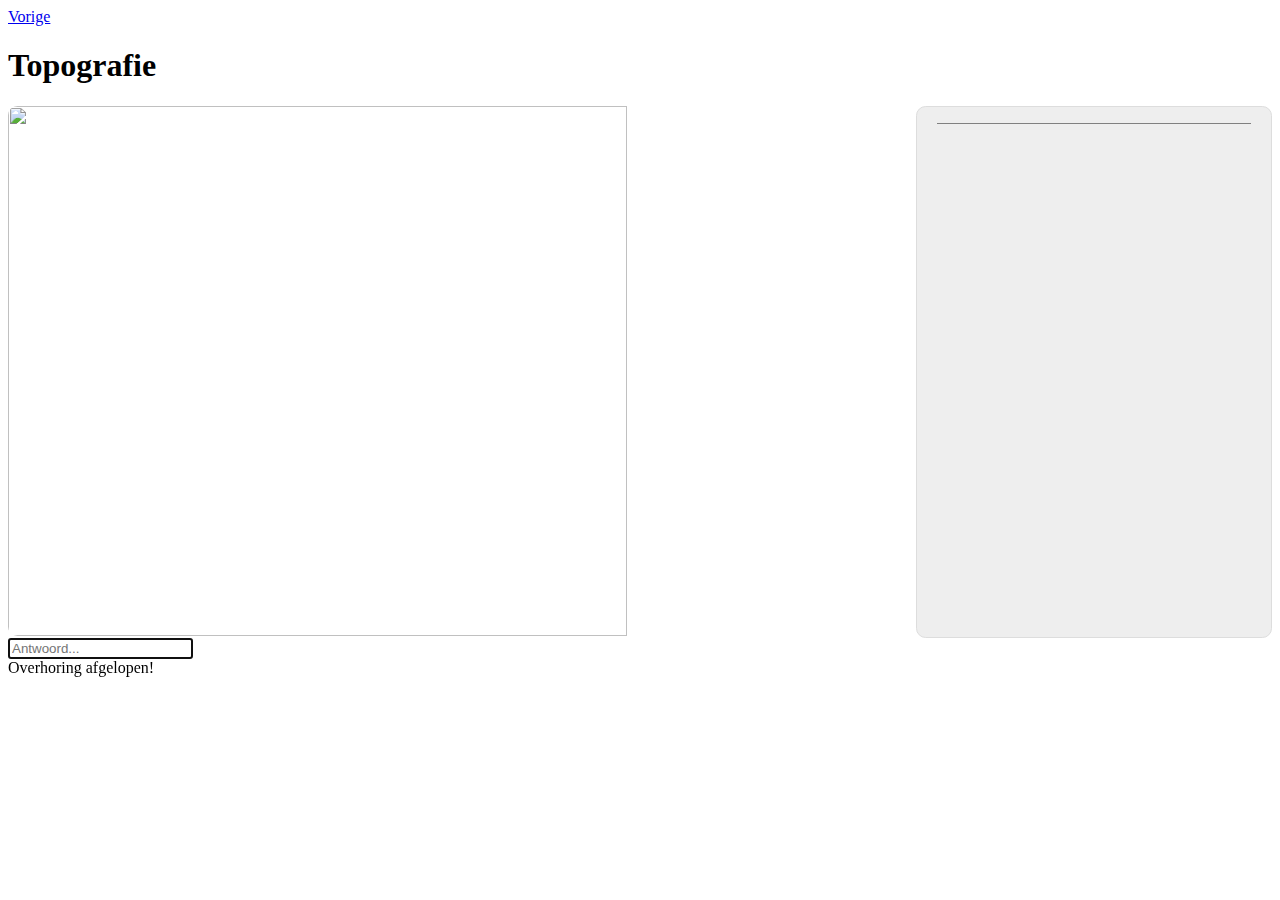
==== overhoor.html @ 0a27dc67 "Uitbreidingen" ====
<!--
/////////////////////////////////////////////////////////
// Copyright © 2013 Vernon de Goede & Ilija Ivankovic  //
/////////////////////////////////////////////////////////
-->

<!DOCTYPE html>
<html>
	<head>
		<meta charset="utf-8">
		<meta content='width=device-width, initial-scale=1.0, maximum-scale=1.0, user-scalable=0' name='viewport' />
		<meta name="viewport" content="width=device-width" />
		<title>Topografie</title>

		<!-- jQuery Mobile -->
		<link rel="stylesheet" href="http://code.jquery.com/mobile/1.3.0/jquery.mobile-1.3.0.min.css" />
		<script src="http://code.jquery.com/jquery-1.8.2.min.js"></script>
		<script src="http://code.jquery.com/mobile/1.3.0/jquery.mobile-1.3.0.min.js"></script>

		<script type="text/javascript" src="https://maps.googleapis.com/maps/api/js?sensor=true"></script>
		<script type="text/javascript" src="js/googleMaps.js"></script>
		<link rel="stylesheet" href="css/layout.css" />
	</head>

	<body>
		
		<div data-role="page" id="overhoor">
			<div data-role="header" data-theme="c">
			<a href="#" data-rel="back" data-icon="back" data-transition="flow">Vorige</a>
				<h1>Topografie</h1>
			</div>
			<div data-role="content">
				<img src="http://maps.googleapis.com/maps/api/staticmap?center=Amsterdam,Netherlands&zoom=8&size=470x260&markers=color:blue%7Clabel:S%7C11211%7C11206%7C11222&sensor=false&scale=2&style=feature:all|element:labels|visibility:off" id="map_canvas" class="overhoor-afbeelding" />
				
				<!-- Score -->
				<div id="score">
					<div id="score-inner">
						<div class="voortgang"></div>
						<div class="de-vraag"></div>
						
						<hr />
						
						<div class="score-juist"></div><br />
						<div class="score-onjuist"></div>
					</div>
				</div>
				<!-- // Score // -->
				
				<div style="clear: both;"></div>
				
				<!-- Antwoord -->
				<input type="text" name="text-6" class="antwoord" autocomplete="off" placeholder="Antwoord..." autofocus="autofocus" />
				<!-- // Antwoord // -->
			</div>
			
			<div data-role="dialog" id="dialog">Overhoring afgelopen!</div>
			
		</div>
	</body>
</html>
---- css/layout.css ----
img#map_canvas {
	width: 70%;
	float: left;
	height: 530px;
	-webkit-border-radius: .6em;
	border-radius: .6em;
}

#score {
	width: 28%;
	float: right;
	margin-left: 1%;
	height: 530px;
	-webkit-border-radius: .6em;
	border-radius: .6em;
	background-color: #eee;
	border: 1px solid #ddd;
}

#score-inner {
	padding: 20px;
	padding-top: 8px;
}

#score-inner hr {
	border: 0px;
	border-top: 1px solid grey;
	margin-bottom: 20px;
}	

#antwoord {
	margin-top: 30px;
	-webkit-user-select: none; /* prevent copy paste, to allow, change 'none' to 'text'
}
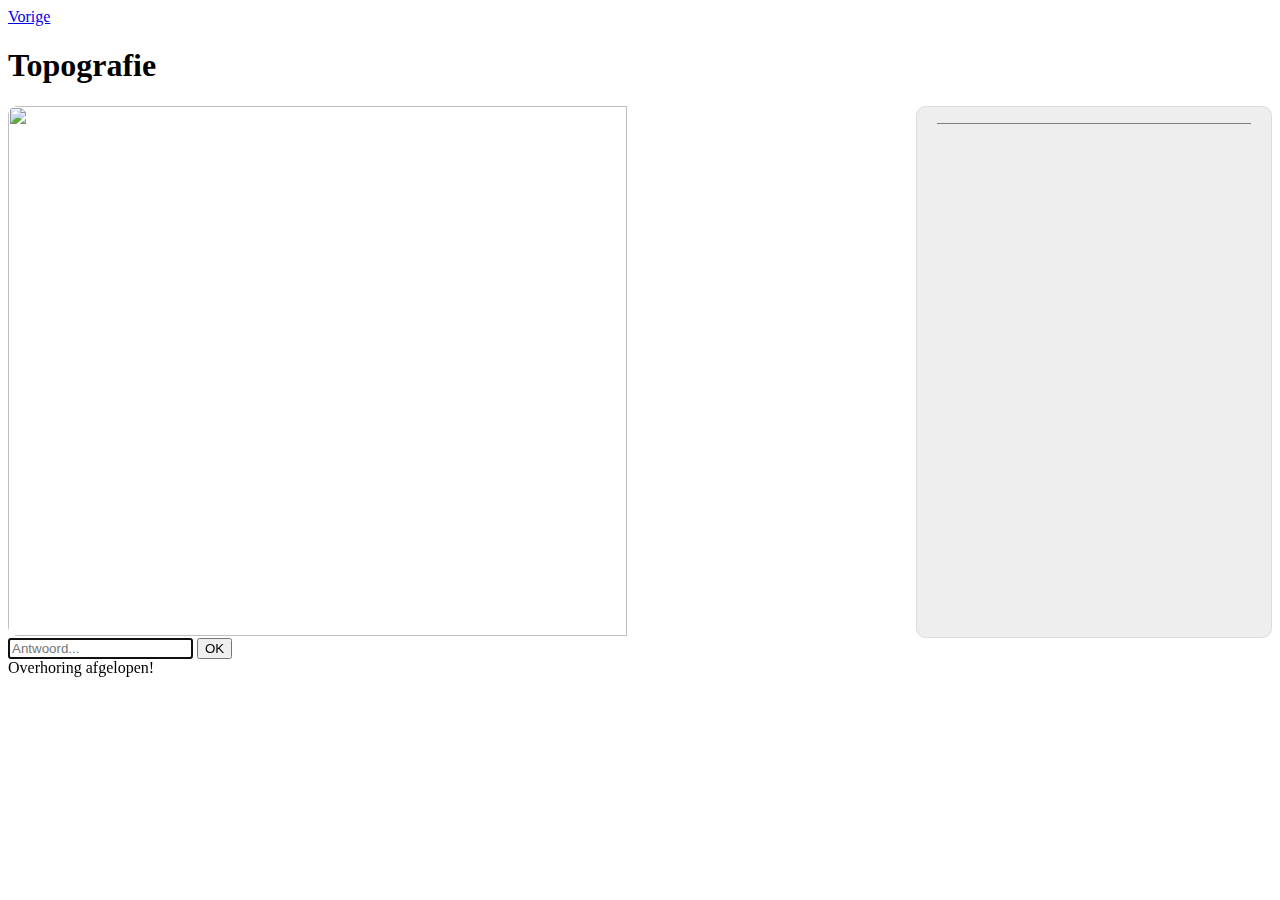
==== commit e61ef71a: "Knop toegevoegd" ====
--- a/overhoor.html
+++ b/overhoor.html
@@ -50,6 +50,7 @@
 				
 				<!-- Antwoord -->
 				<input type="text" name="text-6" class="antwoord" autocomplete="off" placeholder="Antwoord..." autofocus="autofocus" />
+				<input type="submit" class="check-antwoord" value="OK" />
 				<!-- // Antwoord // -->
 			</div>
 			
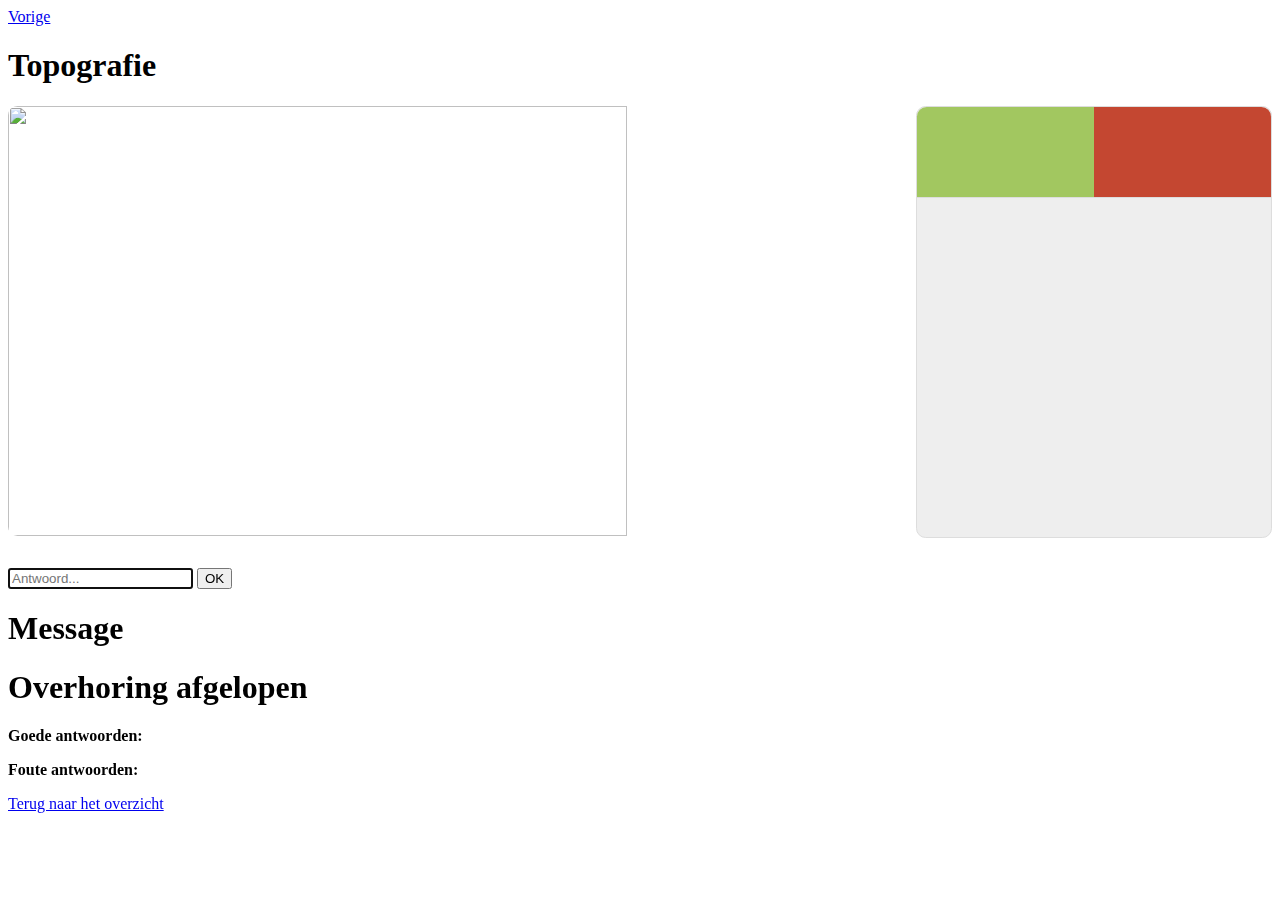
==== commit 4e640117: "Grote update" ====
--- a/overhoor.html
+++ b/overhoor.html
@@ -34,28 +34,55 @@
 				
 				<!-- Score -->
 				<div id="score">
+					
+					<div id="show-score">
+						<div id="juist">
+							<div class="score-juist"></div>
+						</div>
+						<div id="onjuist">
+							<div class="score-onjuist"></div>
+						</div>
+					</div>
 					<div id="score-inner">
 						<div class="voortgang"></div>
 						<div class="de-vraag"></div>
+						<div class="feedback-antwoord"></div>
 						
-						<hr />
-						
-						<div class="score-juist"></div><br />
-						<div class="score-onjuist"></div>
 					</div>
 				</div>
 				<!-- // Score // -->
 				
 				<div style="clear: both;"></div>
-				
-				<!-- Antwoord -->
-				<input type="text" name="text-6" class="antwoord" autocomplete="off" placeholder="Antwoord..." autofocus="autofocus" />
-				<input type="submit" class="check-antwoord" value="OK" />
-				<!-- // Antwoord // -->
+				<div id="container-antwoord">
+					<!-- Antwoord -->
+					<input type="text" name="text-6" class="antwoord" autocomplete="off" placeholder="Antwoord..." autofocus="autofocus" />
+					<input type="submit" class="check-antwoord" value="OK" />
+					<!-- // Antwoord // -->
+				</div>
 			</div>
 			
-			<div data-role="dialog" id="dialog">Overhoring afgelopen!</div>
+			<div data-role="dialog" id="messagebox">
+				<div data-role="header">
+					<h1>Message</h1>
+				</div><!-- /header -->
+
+				<div data-role="content">
+					<span id="phMessage"></span>
+				</div>
+			</div>
 			
 		</div>
+		
+		<div data-role="dialog" id="dialoog" data-close-btn="none">
+			<div data-role="header" data-theme="d">
+				<h1>Overhoring afgelopen</h1>
+			</div>
+			<div data-role="content" data-theme="c">
+				<p><strong>Goede antwoorden:</strong> <span class="final-juist">&nbsp;</span></p>
+				<p><strong>Foute antwoorden:</strong> <span class="final-onjuist">&nbsp;</span></p>
+				<a href="index.html" data-role="button" data-theme="b" target="_parent">Terug naar het overzicht</a>       
+			</div>
+		</div>
+		
 	</body>
 </html>--- a/css/layout.css
+++ b/css/layout.css
@@ -1,7 +1,7 @@
 img#map_canvas {
 	width: 70%;
 	float: left;
-	height: 530px;
+	height: 430px;
 	-webkit-border-radius: .6em;
 	border-radius: .6em;
 }
@@ -10,7 +10,7 @@
 	width: 28%;
 	float: right;
 	margin-left: 1%;
-	height: 530px;
+	height: 430px;
 	-webkit-border-radius: .6em;
 	border-radius: .6em;
 	background-color: #eee;
@@ -22,6 +22,19 @@
 	padding-top: 8px;
 }
 
+.score-juist, .score-onjuist {
+	font-size: 60px;
+	margin-top: 10px;
+}
+
+.score-onjuist {
+	text-shadow: 0 1px 0 #7D1A0C;
+}
+
+.score-juist {
+	text-shadow: 0 1px 0 #92A84D;
+}
+
 #score-inner hr {
 	border: 0px;
 	border-top: 1px solid grey;
@@ -30,5 +43,37 @@
 
 #antwoord {
 	margin-top: 30px;
-	-webkit-user-select: none; /* prevent copy paste, to allow, change 'none' to 'text'
+	-webkit-user-select: none;
+}
+
+#show-score {
+	width: 100%;
+	height: 90px;
+	border-bottom: 1px solid #ddd;
+}
+
+#show-score #juist {
+	width: 50%;
+	height: 90px;
+	background-color: #A2C760;
+	border-top-left-radius: .6em;
+	float: left;
+	text-align: center;
+}
+
+#show-score #onjuist {
+	width: 50%;
+	height: 90px;
+	background-color: #C44731;
+	border-top-right-radius: .6em;
+	float: right;
+	text-align: center;
+}
+
+.de-vraag {
+	font-weight: bold;
+}
+
+#container-antwoord {
+	margin-top: 30px;
 }